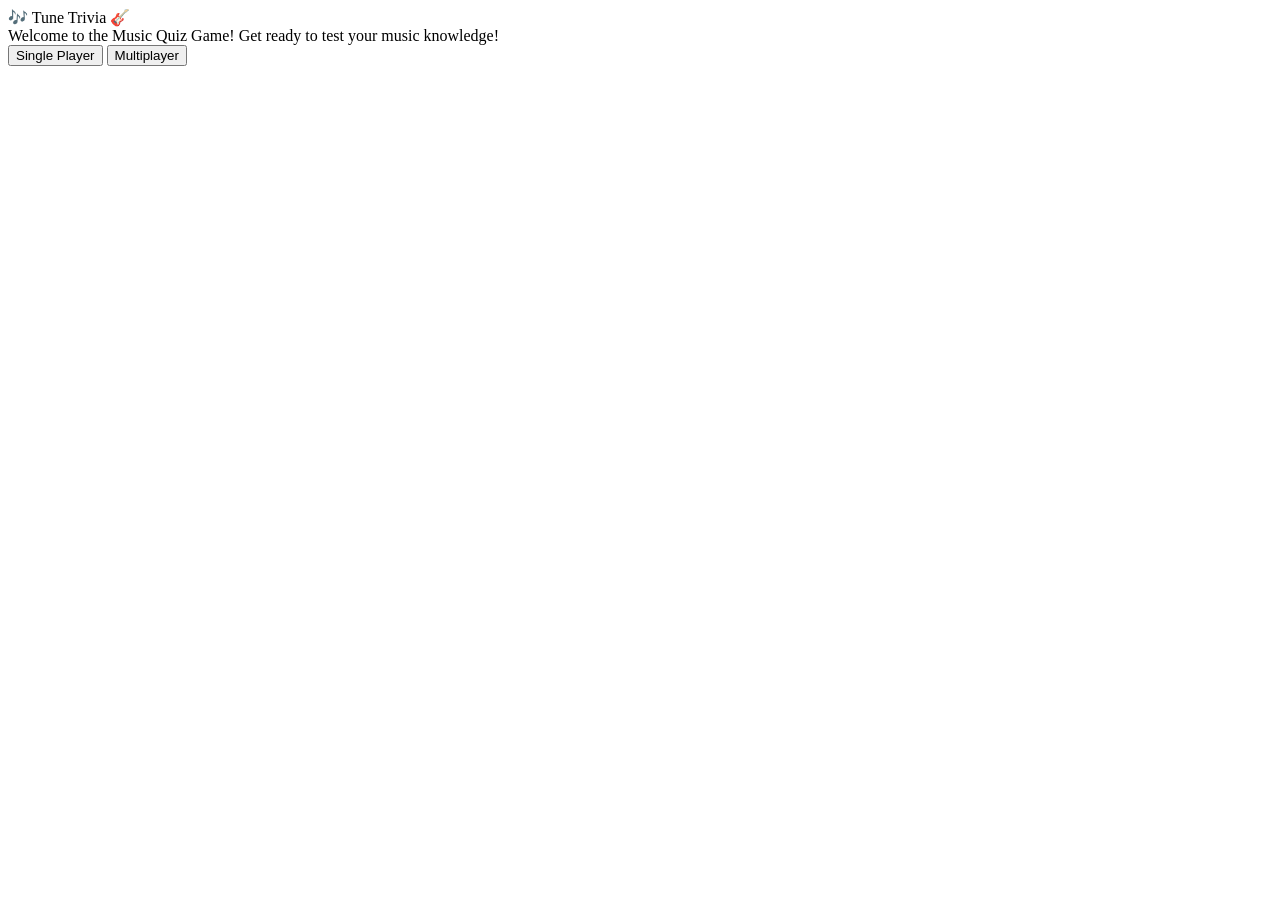
==== index.html @ defc811c "Initial Commit" ====
<!DOCTYPE html>
<html lang="en">
<head>
    <meta charset="UTF-8">
    <meta name="viewport" content="width=device-width, initial-scale=1.0">
    <title>Music Quiz Game</title>
    <link rel="stylesheet" href="assets/css/styles.css">
</head>
<body>
    <div class="floating-icons"></div>
    <div class="artist-background"></div>
    <div class="quiz-container">
        <div class="title">🎶 Tune Trivia 🎸</div>
        <div class="welcome-message">Welcome to the Music Quiz Game! Get ready to test your music knowledge!</div>
        <div class="mode-selection">
            <button onclick="startGame('single')">Single Player</button>
            <button onclick="startGame('multi')">Multiplayer</button>
        </div>
    </div>
    <script src="assets/js/script.js"></script>
</body>
</html>
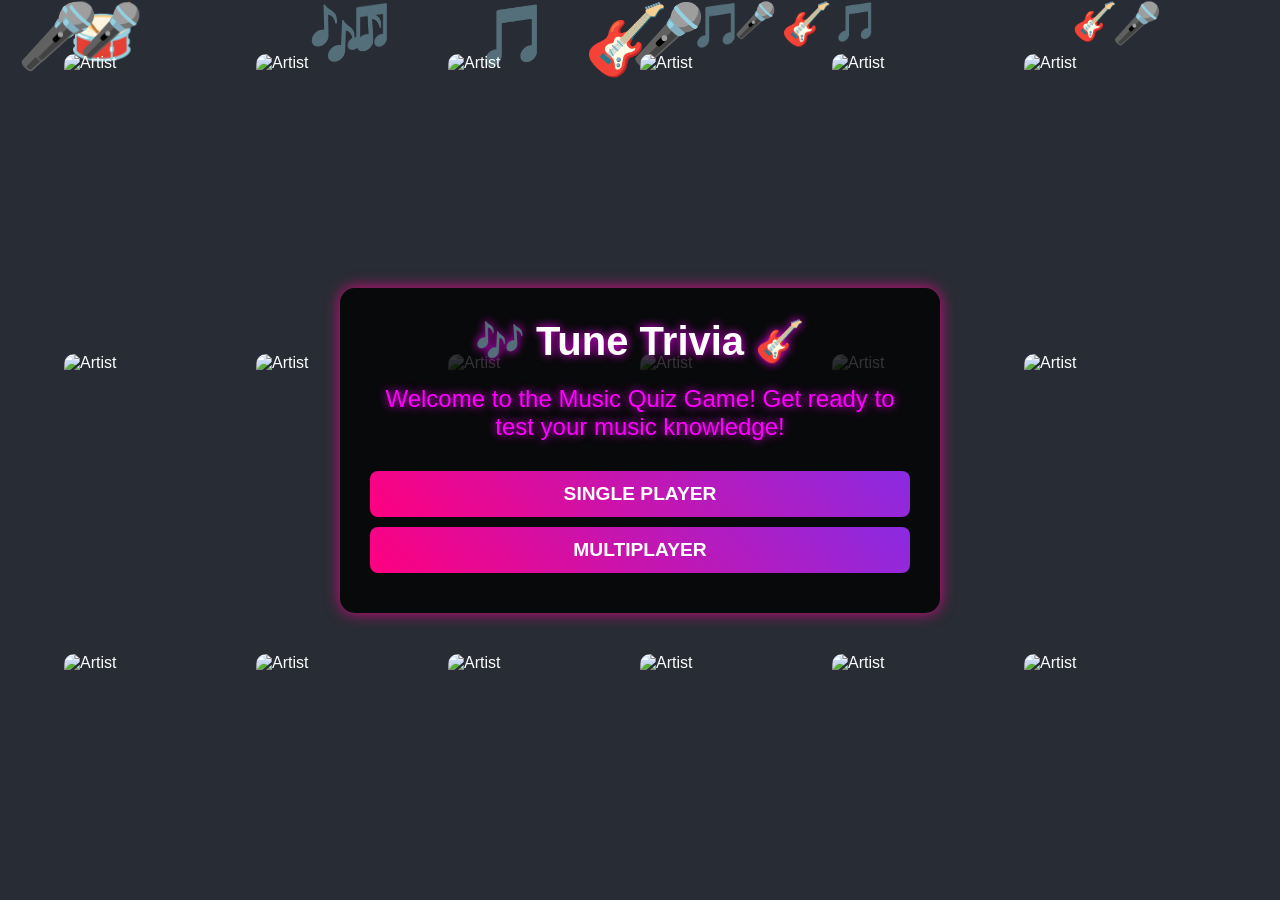
==== commit 6a0902d8: "Updated index.html" ====
--- a/index.html
+++ b/index.html
@@ -4,7 +4,7 @@
     <meta charset="UTF-8">
     <meta name="viewport" content="width=device-width, initial-scale=1.0">
     <title>Music Quiz Game</title>
-    <link rel="stylesheet" href="assets/css/styles.css">
+    <link rel="stylesheet" href="./styles.css">
 </head>
 <body>
     <div class="floating-icons"></div>
@@ -17,6 +17,6 @@
             <button onclick="startGame('multi')">Multiplayer</button>
         </div>
     </div>
-    <script src="assets/js/script.js"></script>
+    <script src="./script.js"></script>
 </body>
 </html>
--- a/styles.css
+++ b/styles.css
@@ -0,0 +1,105 @@
+body {
+    font-family: 'Arial', sans-serif;
+    background: #282c34; 
+    display: flex;
+    justify-content: center;
+    align-items: center;
+    height: 100vh;
+    margin: 0;
+    color: white;
+    overflow: hidden;
+    position: relative;
+}
+
+.floating-icons {
+    position: absolute;
+    width: 100%;
+    height: 100%;
+    overflow: hidden;
+    pointer-events: none;
+}
+
+.floating-icons img {
+    position: absolute;
+    width: 60px;
+    animation: float 10s infinite linear;
+    opacity: 0.8;
+}
+
+@keyframes float {
+    0% { transform: translateY(100vh); opacity: 0; }
+    50% { opacity: 1; }
+    100% { transform: translateY(-10vh); opacity: 0; }
+}
+
+.artist-background {
+    position: absolute;
+    top: 0;
+    left: 0;
+    width: 100vw;
+    height: 100vh;
+    display: flex;
+    flex-wrap: wrap;
+    justify-content: center;
+    align-items: center;
+    overflow: hidden;
+    pointer-events: none;
+    z-index: 0;
+}
+
+.artist-background img {
+    width: 15vw; 
+    height: 15vw; 
+    min-width: 120px; 
+    min-height: 120px;
+    object-fit: cover;
+    border-radius: 10px;
+}
+
+.quiz-container {
+    background: rgba(0, 0, 0, 0.8); 
+    padding: 30px;
+    border-radius: 15px;
+    box-shadow: 0 0 15px rgba(255, 0, 150, 0.8);
+    text-align: center;
+    width: 80%;
+    max-width: 600px;
+    z-index: 1;
+    position: relative;
+    box-sizing: border-box;
+}
+
+.title {
+    font-size: 2.5em;
+    font-weight: bold;
+    margin-bottom: 20px;
+    text-shadow: 0 0 10px #ff00ff;
+}
+
+.welcome-message {
+    font-size: 1.5em;
+    margin-bottom: 30px;
+    color: #ff00ff;
+    text-shadow: 0 0 10px #ff00ff;
+}
+
+.mode-selection button {
+    display: block;
+    width: 100%;
+    padding: 12px;
+    margin: 10px 0;
+    border: none;
+    border-radius: 8px;
+    cursor: pointer;
+    background: linear-gradient(45deg, #ff007f, #8a2be2);
+    color: white;
+    font-size: 1.2em;
+    font-weight: bold;
+    text-transform: uppercase;
+    transition: transform 0.2s, background 0.3s;
+}
+
+.mode-selection button:hover {
+    background: linear-gradient(45deg, #ff1493, #6a0dad);
+    transform: scale(1.1);
+}
